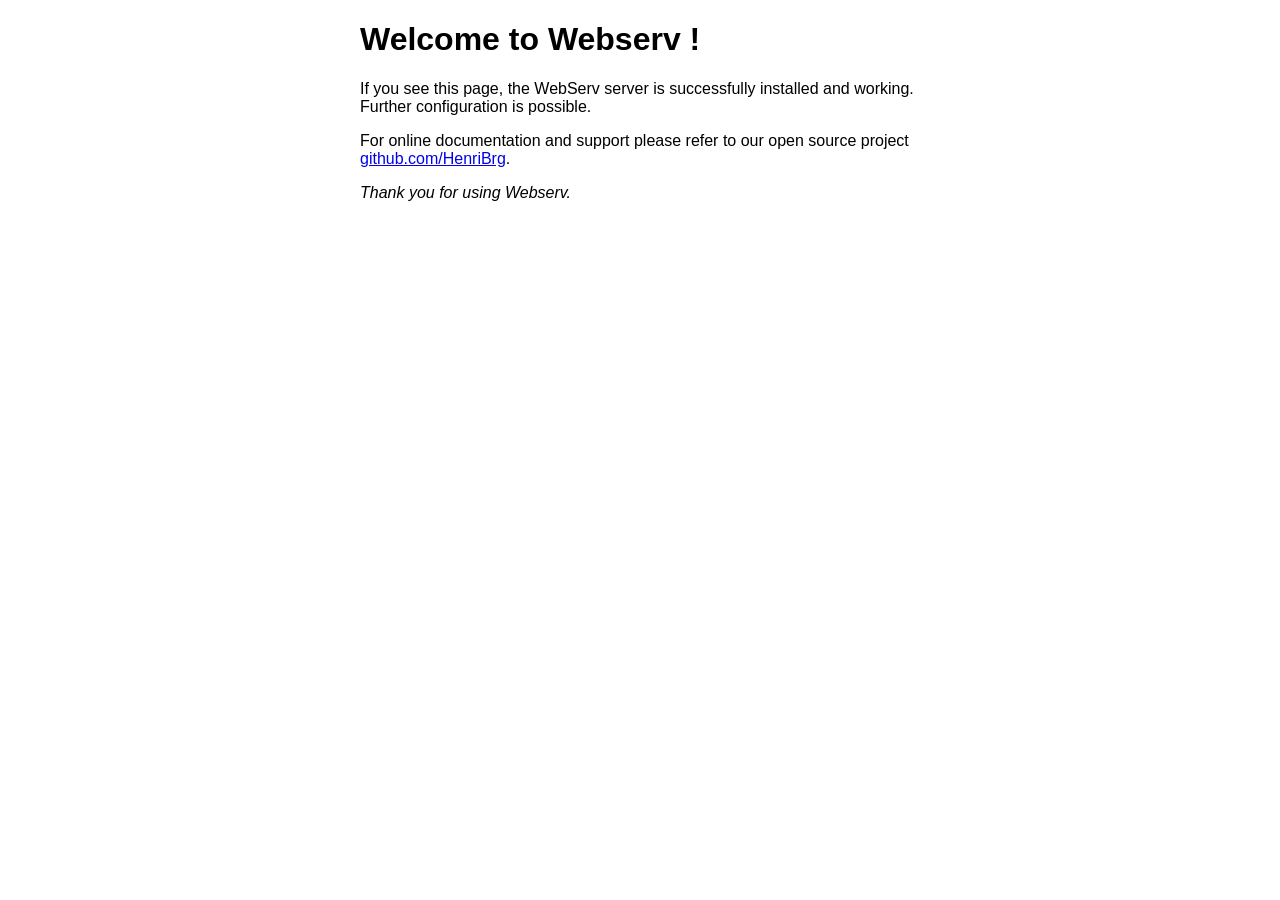
==== www/index.html @ ffd36b85 "Modify: Ressource check depending on method && allowed method on server // Add: ressource var in req" ====
<!DOCTYPE html>
<html>

<!-- AUTO INDENT MACOS : shit + option + f -->

<head>
    <title>Welcome to Webserv !</title>
    <style>
        body {
            width: 35em;
            margin: 0 auto;
            font-family: Tahoma, Verdana, Arial, sans-serif;
        }
        
        /*

        body,
        html {
            height: 100%;
        }
        
         .bg {
            
                background-image: url("https://assets.weforum.org/project/image/HTpPcpjX9elUNR5L6VvDaixzL9GgCoGaasn1nTj74e0.jpeg");

                height: 100%;

                background-position: center;
                background-repeat: no-repeat;
                background-size: cover;
            } */
        
    </style>
</head>

<body>
    <div class="bg">
        <h1>Welcome to Webserv !</h1>
        <p>If you see this page, the WebServ server is successfully installed and
            working. Further configuration is possible.</p>

        <p>For online documentation and support please refer to our open source project
            <a href="https://github.com/HenriBrg/webserv">github.com/HenriBrg</a>.
        </p>

        <p><em>Thank you for using Webserv.</em></p>
    </div>
</body>

</html>
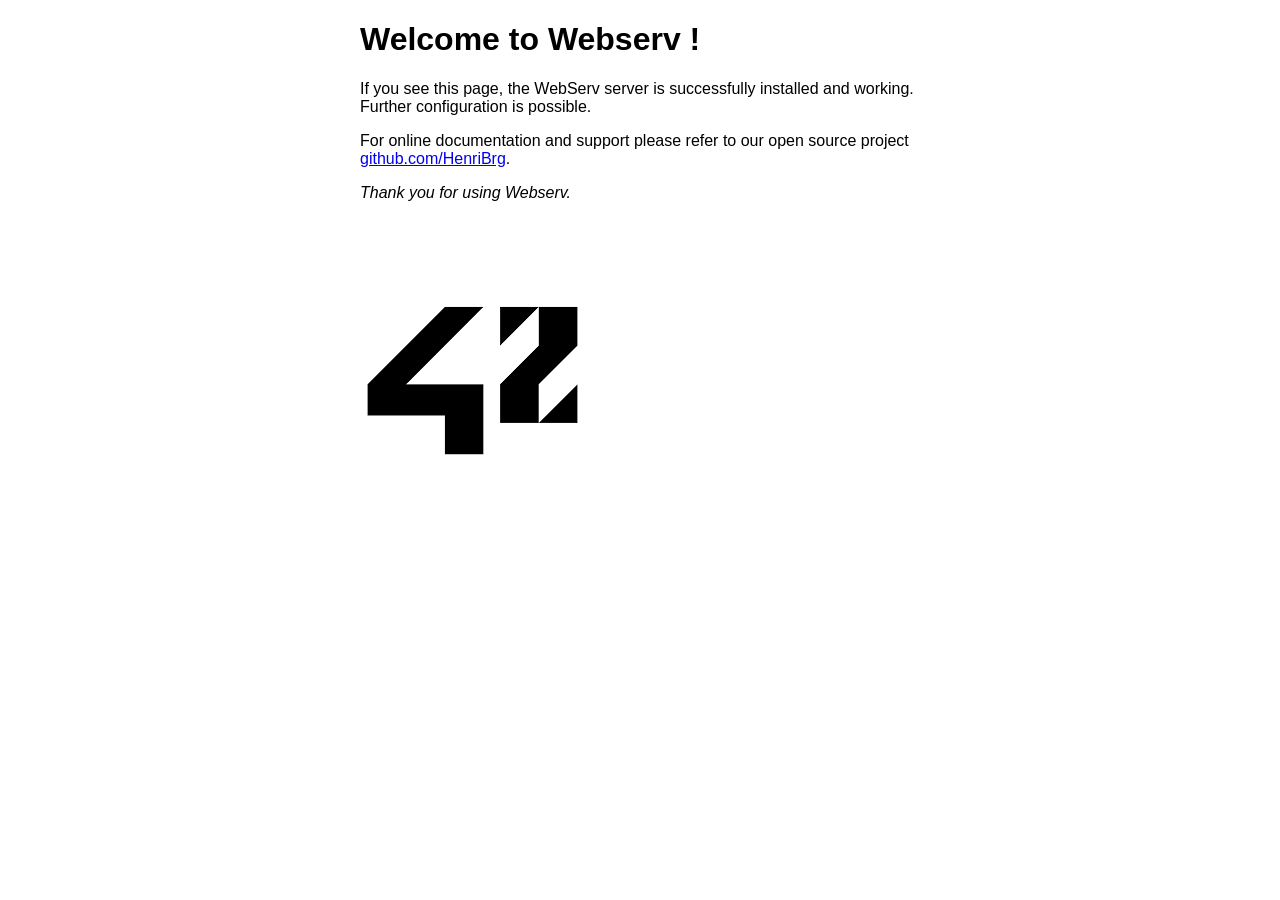
==== commit 7b31dcef: "Some modifs, safety on log segfault, image request" ====
--- a/www/index.html
+++ b/www/index.html
@@ -10,26 +10,7 @@
             width: 35em;
             margin: 0 auto;
             font-family: Tahoma, Verdana, Arial, sans-serif;
-        }
-        
-        /*
-
-        body,
-        html {
-            height: 100%;
-        }
-        
-         .bg {
-            
-                background-image: url("https://assets.weforum.org/project/image/HTpPcpjX9elUNR5L6VvDaixzL9GgCoGaasn1nTj74e0.jpeg");
-
-                height: 100%;
-
-                background-position: center;
-                background-repeat: no-repeat;
-                background-size: cover;
-            } */
-        
+        }        
     </style>
 </head>
 
@@ -44,6 +25,12 @@
         </p>
 
         <p><em>Thank you for using Webserv.</em></p>
+        <br>
+        <br>
+        <br>
+
+        <img src="42.png">
+
     </div>
 </body>
 
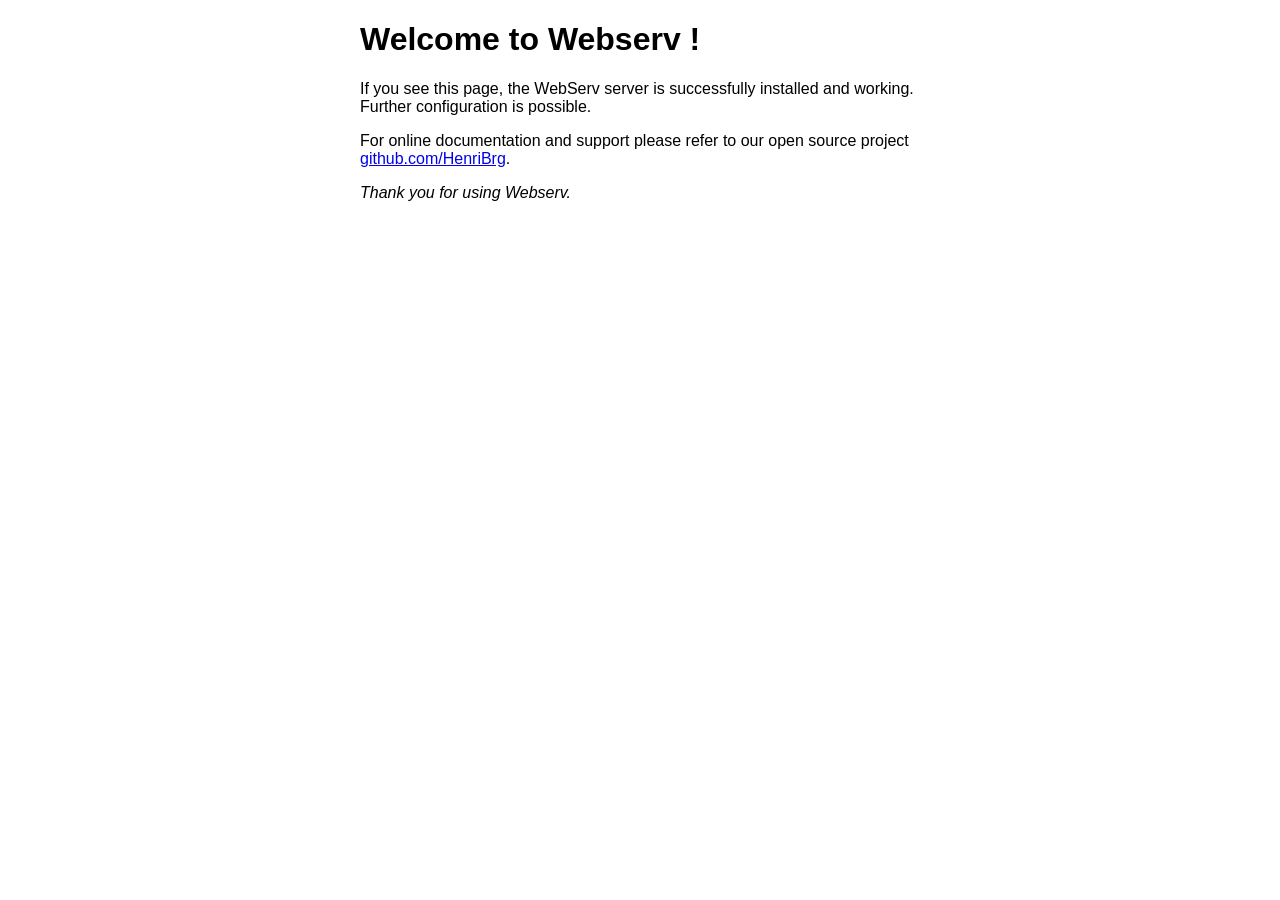
==== commit 5cac169f: "POST 1/2" ====
--- a/www/index.html
+++ b/www/index.html
@@ -25,11 +25,12 @@
         </p>
 
         <p><em>Thank you for using Webserv.</em></p>
+        
         <br>
         <br>
         <br>
 
-        <img src="42.png">
+        <!-- <img src="42.png"> -->
 
     </div>
 </body>
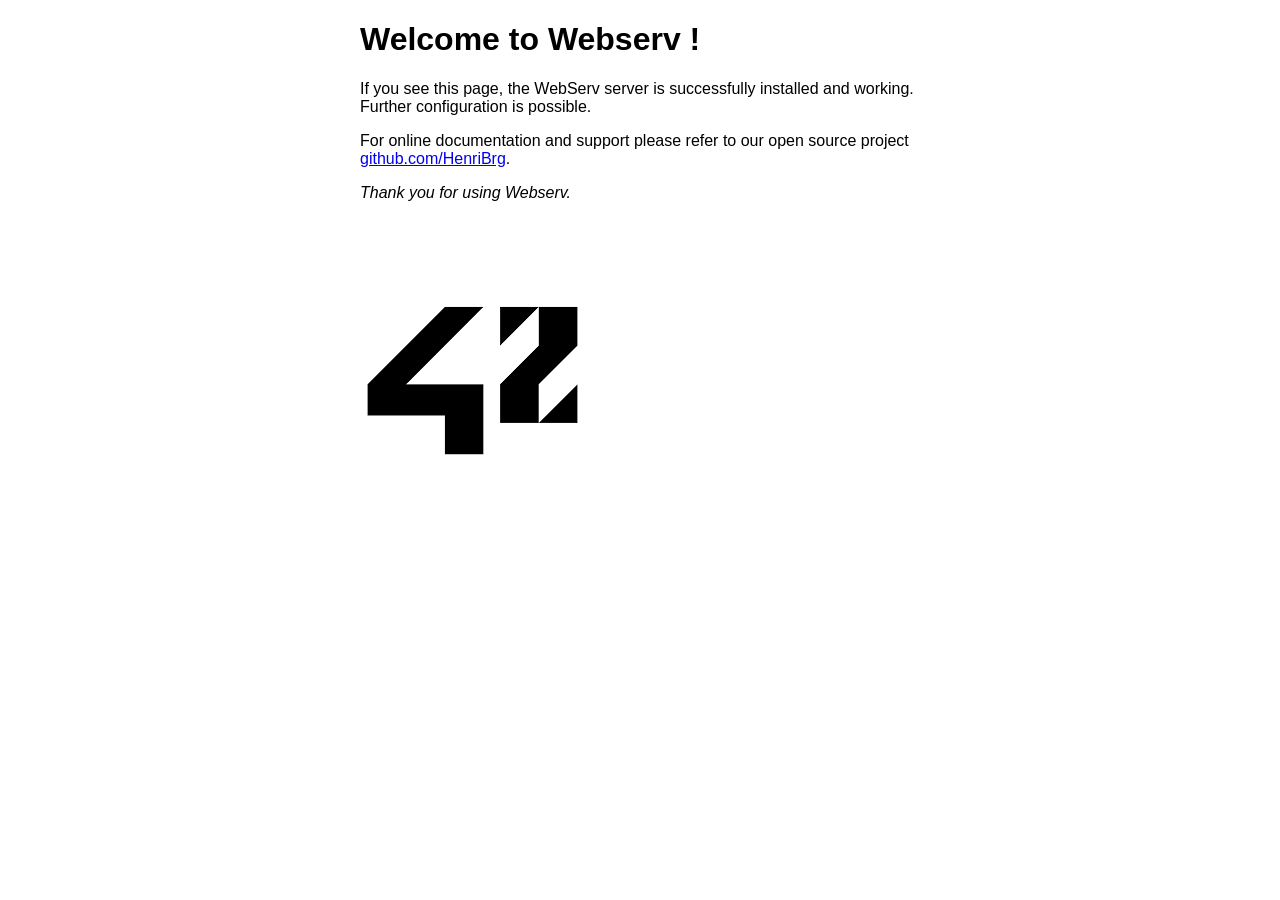
==== commit ca7f6ce9: "Avant pull master" ====
--- a/www/index.html
+++ b/www/index.html
@@ -30,7 +30,7 @@
         <br>
         <br>
 
-        <!-- <img src="42.png"> -->
+        <img src="42.png">
 
     </div>
 </body>
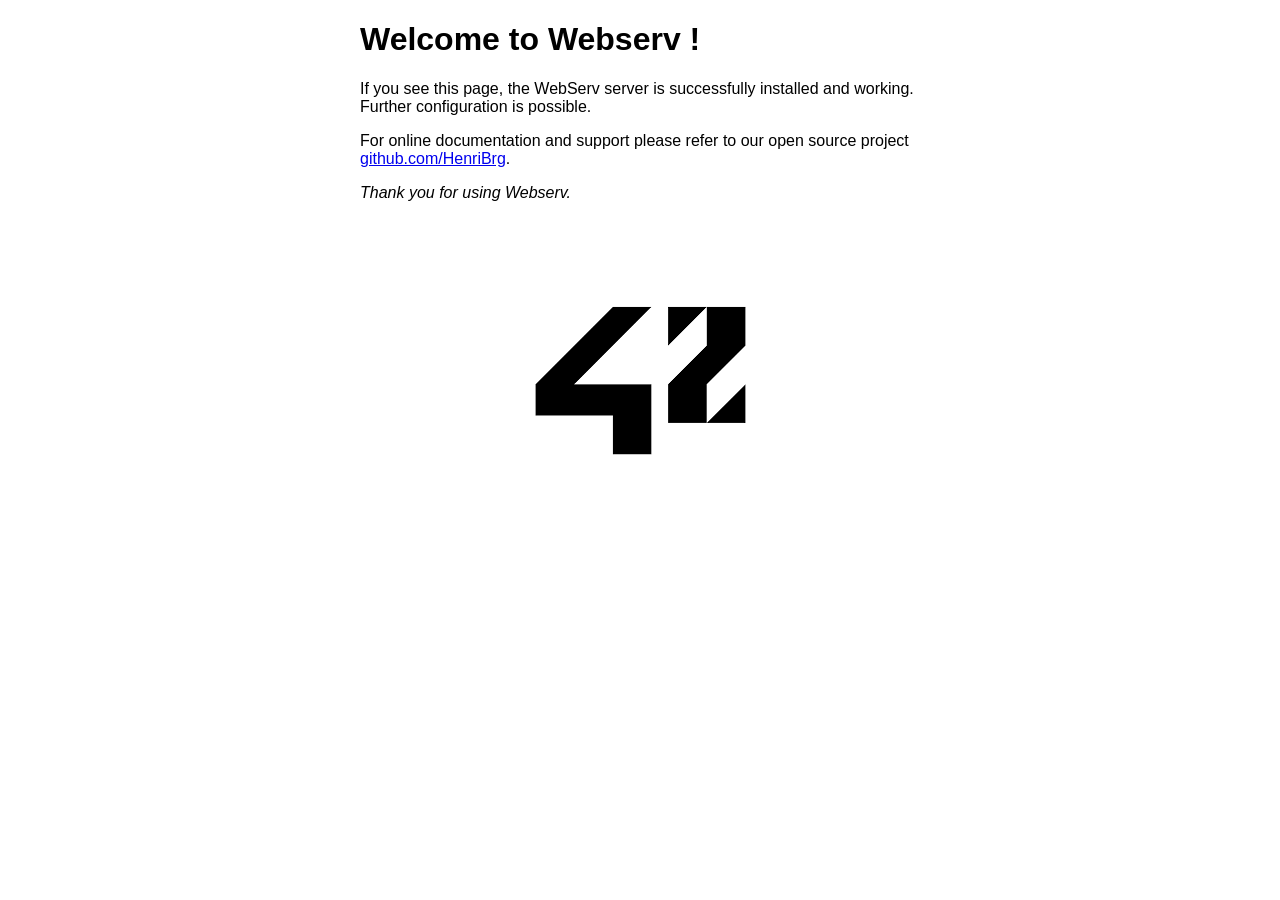
==== commit ca304324: "Updt Tester - Global cleanup" ====
--- a/www/index.html
+++ b/www/index.html
@@ -10,7 +10,12 @@
             width: 35em;
             margin: 0 auto;
             font-family: Tahoma, Verdana, Arial, sans-serif;
-        }        
+        }
+        img {
+            display: block;
+            margin-left: auto;
+            margin-right: auto;
+        }  
     </style>
 </head>
 
@@ -30,7 +35,7 @@
         <br>
         <br>
 
-        <img src="42.png">
+        <img src="divers/42.png">
 
     </div>
 </body>
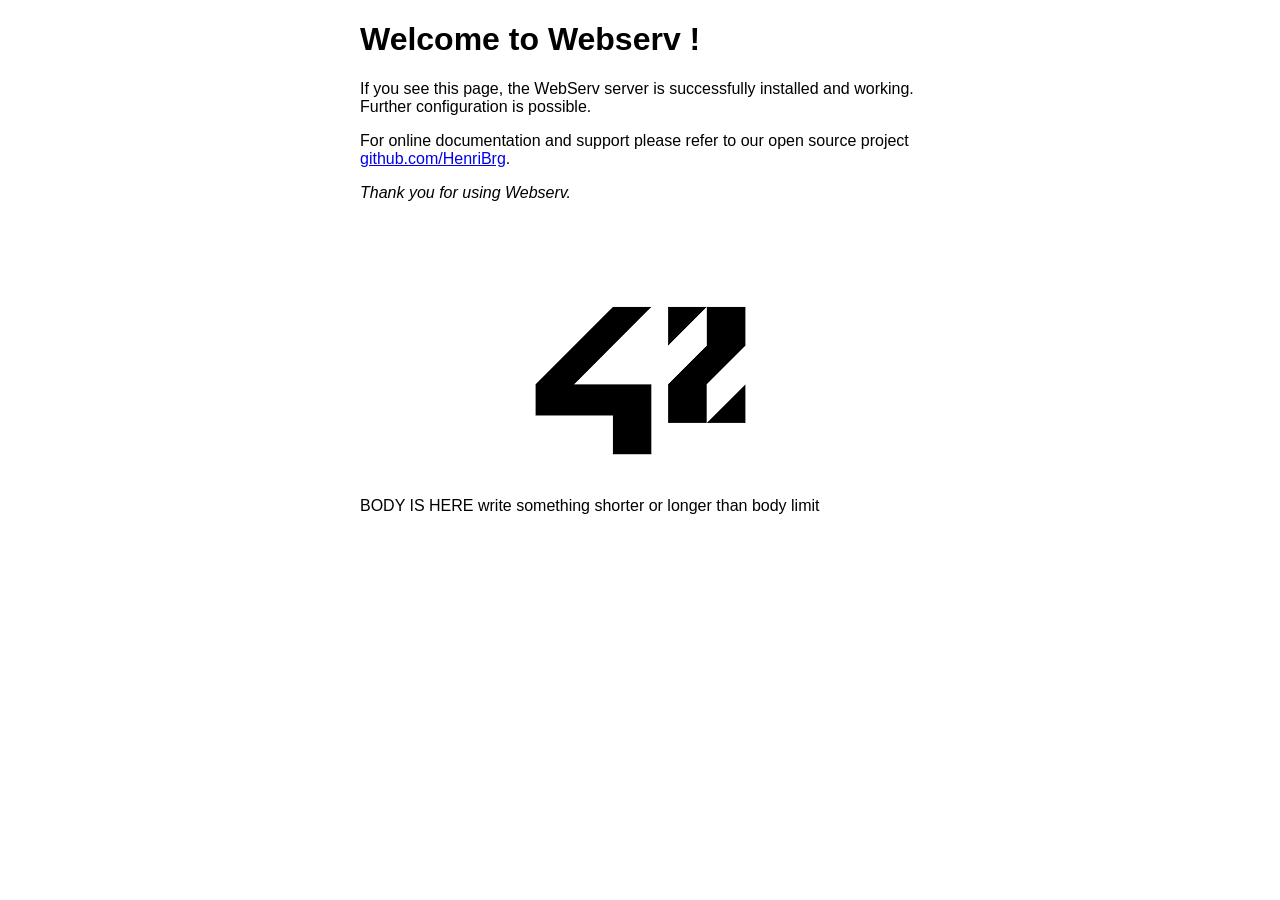
==== commit c5f31567: "Multiples updates" ====
--- a/www/index.html
+++ b/www/index.html
@@ -40,4 +40,4 @@
     </div>
 </body>
 
-</html>+</html>BODY IS HERE write something shorter or longer than body limit
